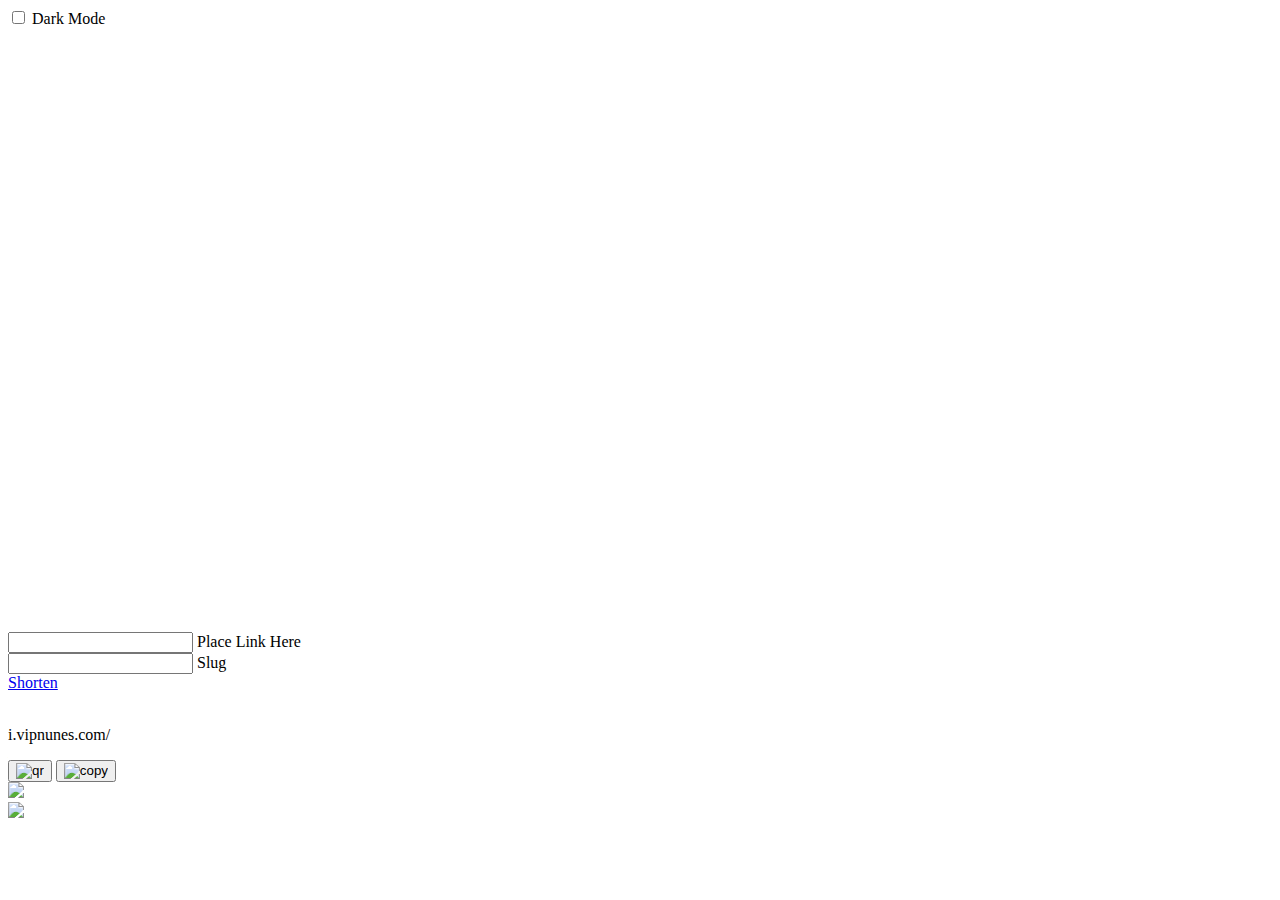
==== index.html @ 41abf0c3 "Update index.html" ====
<!DOCTYPE html>
<html lang="en">
    <head>
        <!-- Google Analytics -->
        <script async src="https://www.googletagmanager.com/gtag/js?id=G-P7LH3W5CSR"></script>
        <script>
        window.dataLayer = window.dataLayer || [];
        function gtag(){dataLayer.push(arguments);}
        gtag('js', new Date());

        gtag('config', 'G-P7LH3W5CSR');
        </script>


        <meta charset="UTF-8">
        <meta http-equiv="X-UA-Compatible" content="IE=edge">
        <meta name="viewport" content="width=device-width, initial-scale=1.0">
        <meta name="color-scheme" content="light dark">

        <title>i.vipnunes.com</title>
        <link rel="stylesheet" href="assets/styles.css" />
        <link rel="icon" href="assets/favicon.png" />
    </head>

	<body>
        <!-- preloader -->
        <div class="preloader">
            <span class="preloader-text">Loading...</span>
        </div>

        <!-- dark mode toggle -->
        <div class="dark-mode-toggle">
            <input type="checkbox" id="dark-mode-toggle" />
            <label for="dark-mode-toggle">Dark Mode</label>
        </div>

        

        <!-- form -->
		<div class="login-box">
            <img id="logo" src="assets/logo.png" alt="Shorten Logo">


			<form>
                <!-- long url -->
				<div class="user-box">
					<input type="text" name="text" value id="linkinput" required="" autocomplete="off" />
					<label>Place Link Here</label>
				</div>

                <!-- path -->
				<div class="user-box">
					<input type="text" name="path" value id="pathinput" required="" autocomplete="off" />
					<label>Slug</label>
				</div>

                <!-- button -->
				<a href="javascript:void(0);" id="myinput" value="Shorten">

					Shorten
				</a>
			</form>

            <br>

            <!-- shortened url box -->
            <div class="msg row">
                <div class="column left">
                    <p id="message">i.vipnunes.com/ </p>
                </div>
                <div class="column right">
                    <button name="qr-btn" id="qr-btn"> <img id="qr"  src="assets/qr.png" alt="qr" /> </button>
                    <button name="copy" id="copy"><img id="copy-to-clipboard" src="assets/copy.png" alt="copy"  /></button>
                </div>
            </div>

            <div class="links" >
                <a href="https://github.com/vipnunes">
                    <img id="github-logo" src="assets/github.png"/>
                </a>
            </div>

		</div>

        <!-- The Modal -->
        <div id="myModal" class="modal">

            <!-- Modal content -->
            <div class="modal-content">
                <span class="close"></span>
                <img id="qr-img" src="https://api.qrserver.com/v1/create-qr-code/?data=https://i.vipnunes.com/&qzone=2&size=250x250&bgcolor=f1ede2" />
            </div>
        
        </div>

        <!-- link script -->
        <script src="assets/script.js"></script>

        

	</body>
</html>
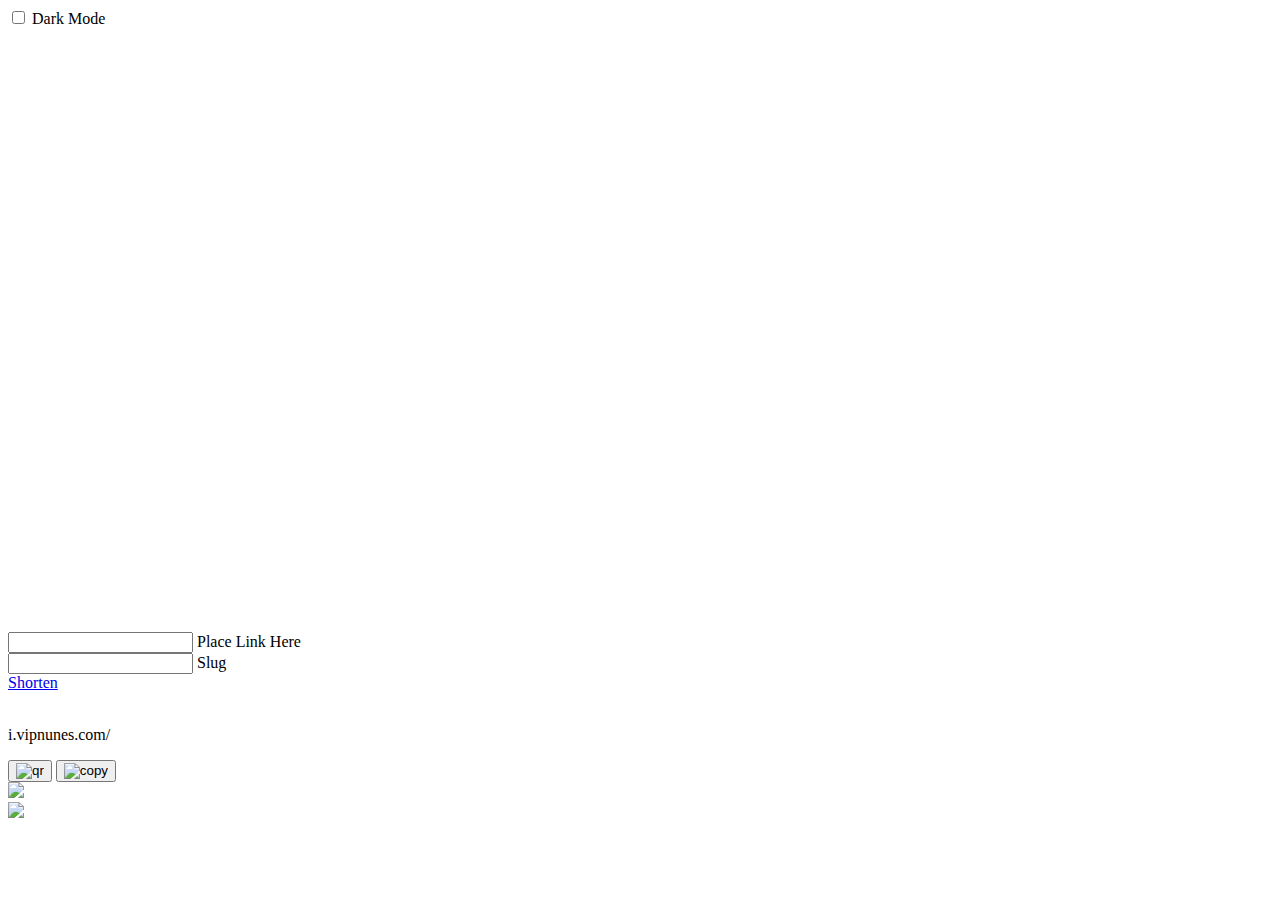
==== commit 50b728af: "Update index.html" ====
--- a/index.html
+++ b/index.html
@@ -56,7 +56,10 @@
 
                 <!-- button -->
 				<a href="javascript:void(0);" id="myinput" value="Shorten">
-
+					<span></span>
+					<span></span>
+					<span></span>
+					<span></span>
 					Shorten
 				</a>
 			</form>
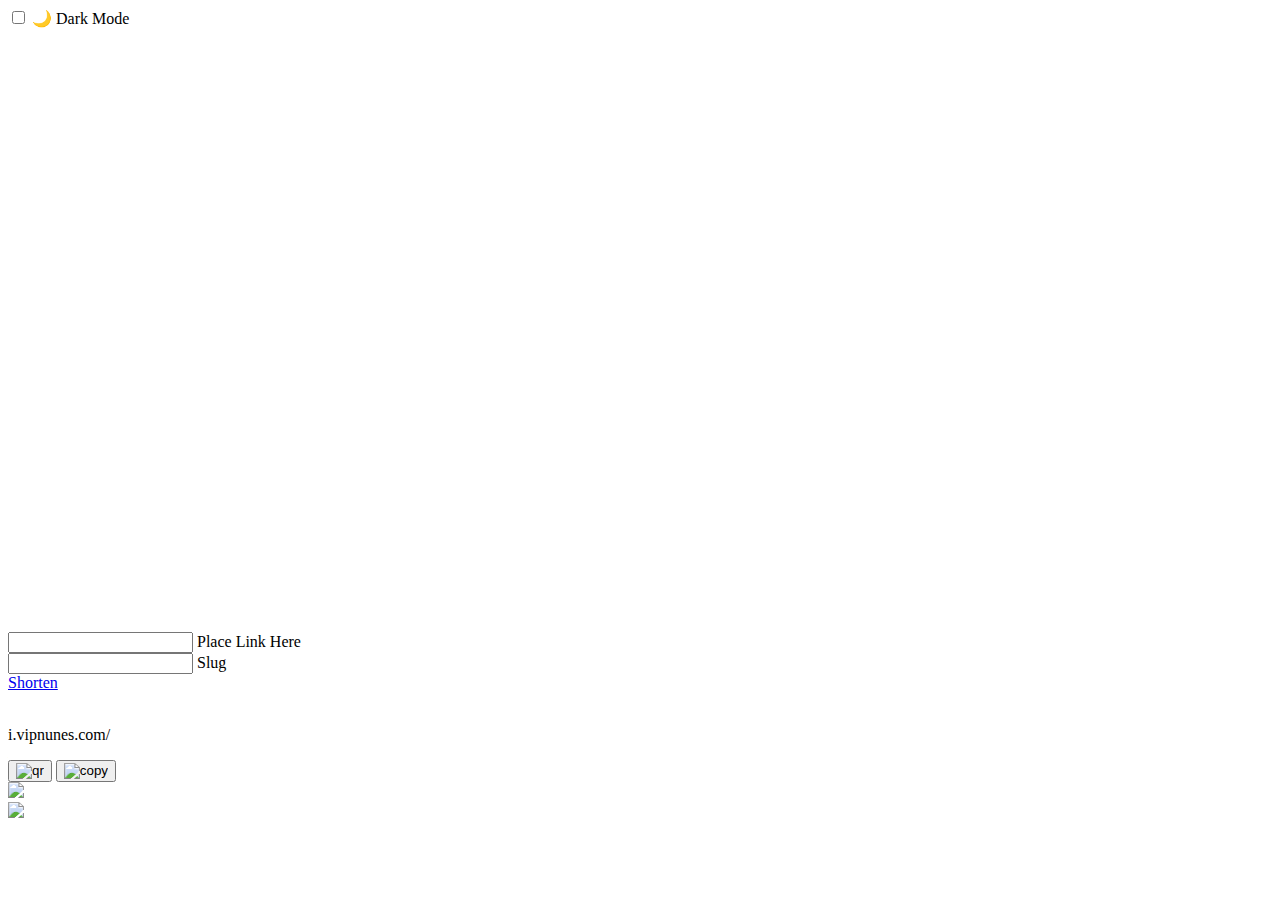
==== commit c07c3474: "Update index.html" ====
--- a/index.html
+++ b/index.html
@@ -31,7 +31,7 @@
         <!-- dark mode toggle -->
         <div class="dark-mode-toggle">
             <input type="checkbox" id="dark-mode-toggle" />
-            <label for="dark-mode-toggle">Dark Mode</label>
+            <label for="dark-mode-toggle">🌙 Dark Mode</label>
         </div>
 
         
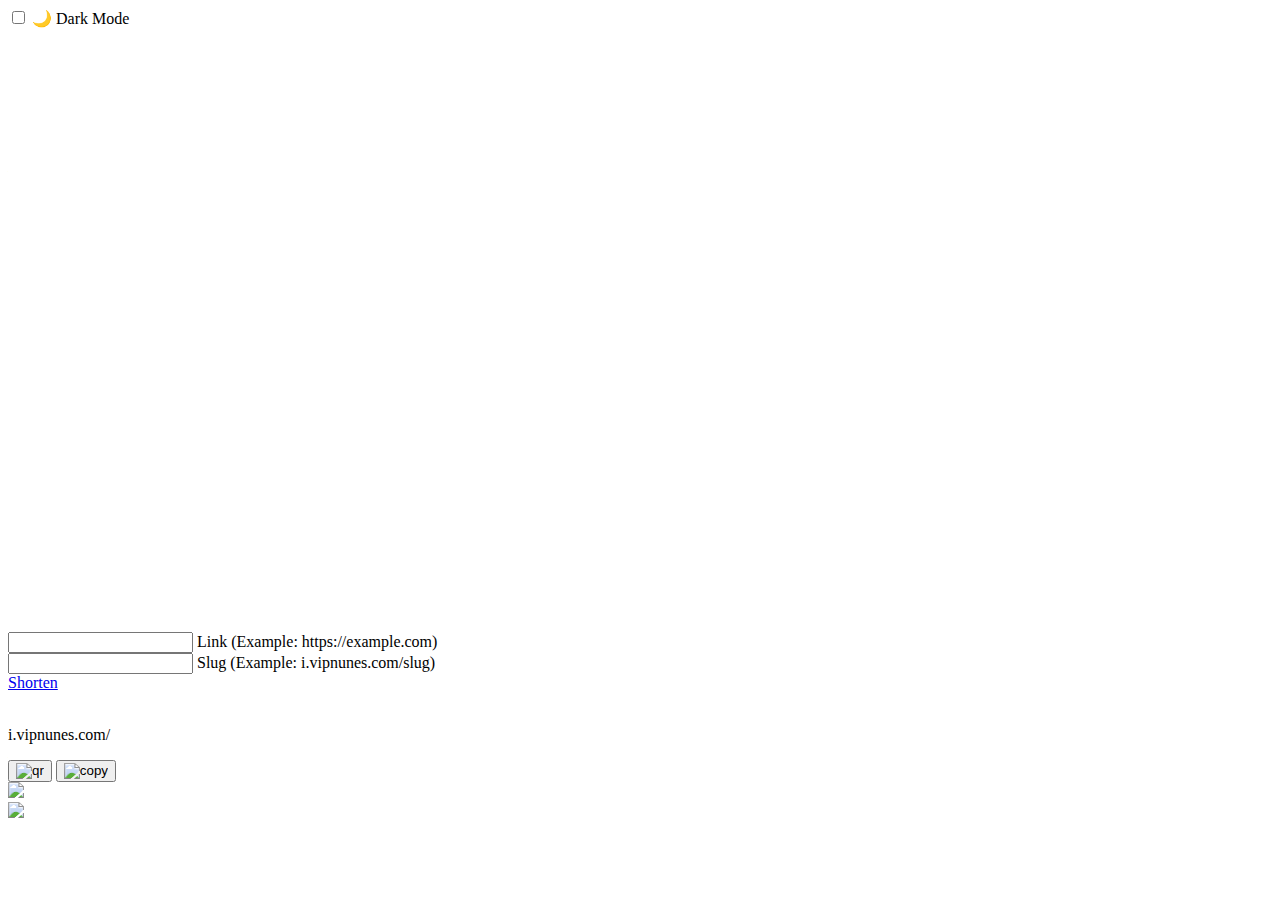
==== commit 49915d7e: "Update index.html" ====
--- a/index.html
+++ b/index.html
@@ -45,13 +45,13 @@
                 <!-- long url -->
 				<div class="user-box">
 					<input type="text" name="text" value id="linkinput" required="" autocomplete="off" />
-					<label>Place Link Here</label>
+					<label>Link (Example: https://example.com)</label>
 				</div>
 
                 <!-- path -->
 				<div class="user-box">
 					<input type="text" name="path" value id="pathinput" required="" autocomplete="off" />
-					<label>Slug</label>
+					<label>Slug (Example: i.vipnunes.com/slug)</label>
 				</div>
 
                 <!-- button -->
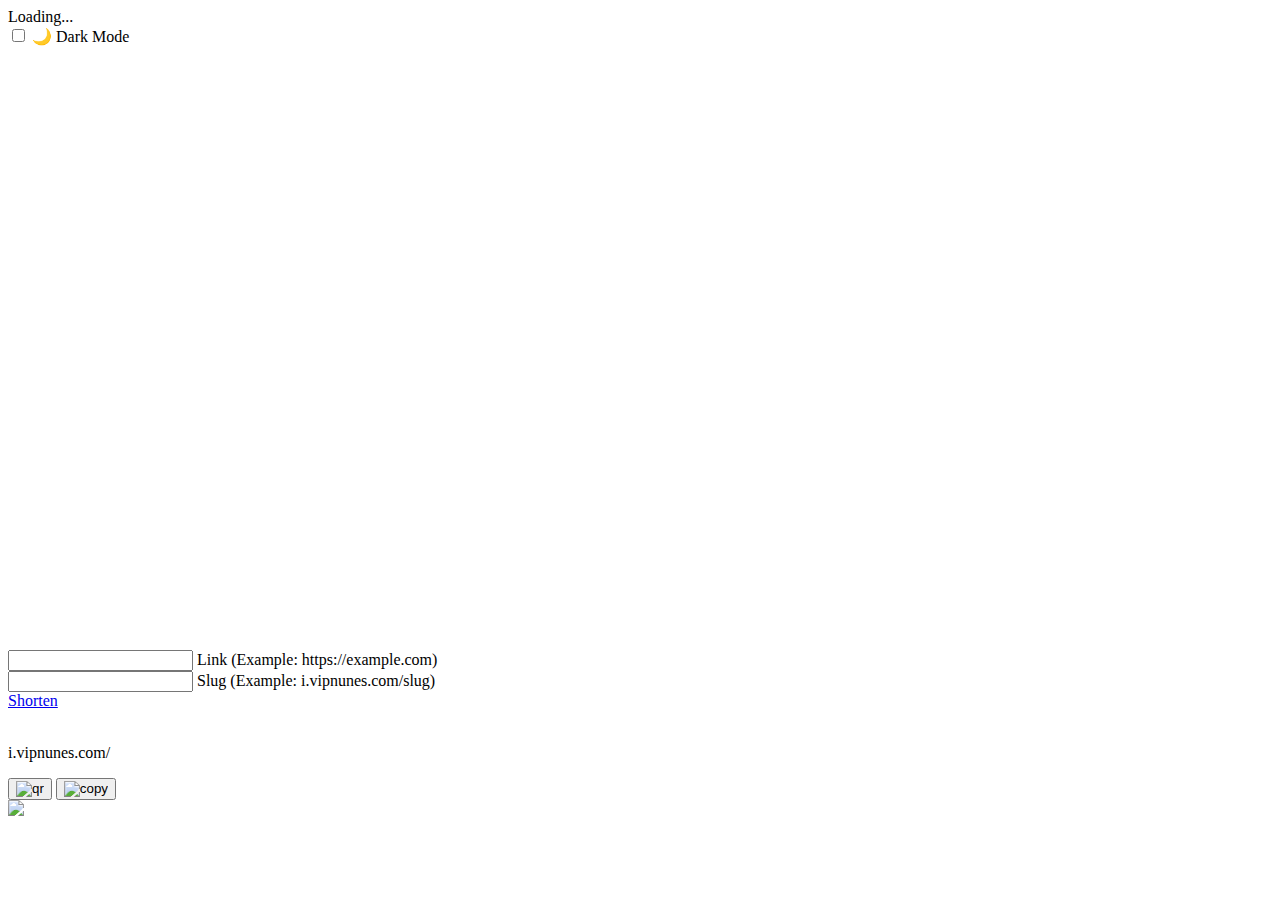
==== commit b22015ae: "Update index.html" ====
--- a/index.html
+++ b/index.html
@@ -77,11 +77,7 @@
                 </div>
             </div>
 
-            <div class="links" >
-                <a href="https://github.com/vipnunes">
-                    <img id="github-logo" src="assets/github.png"/>
-                </a>
-            </div>
+
 
 		</div>
 
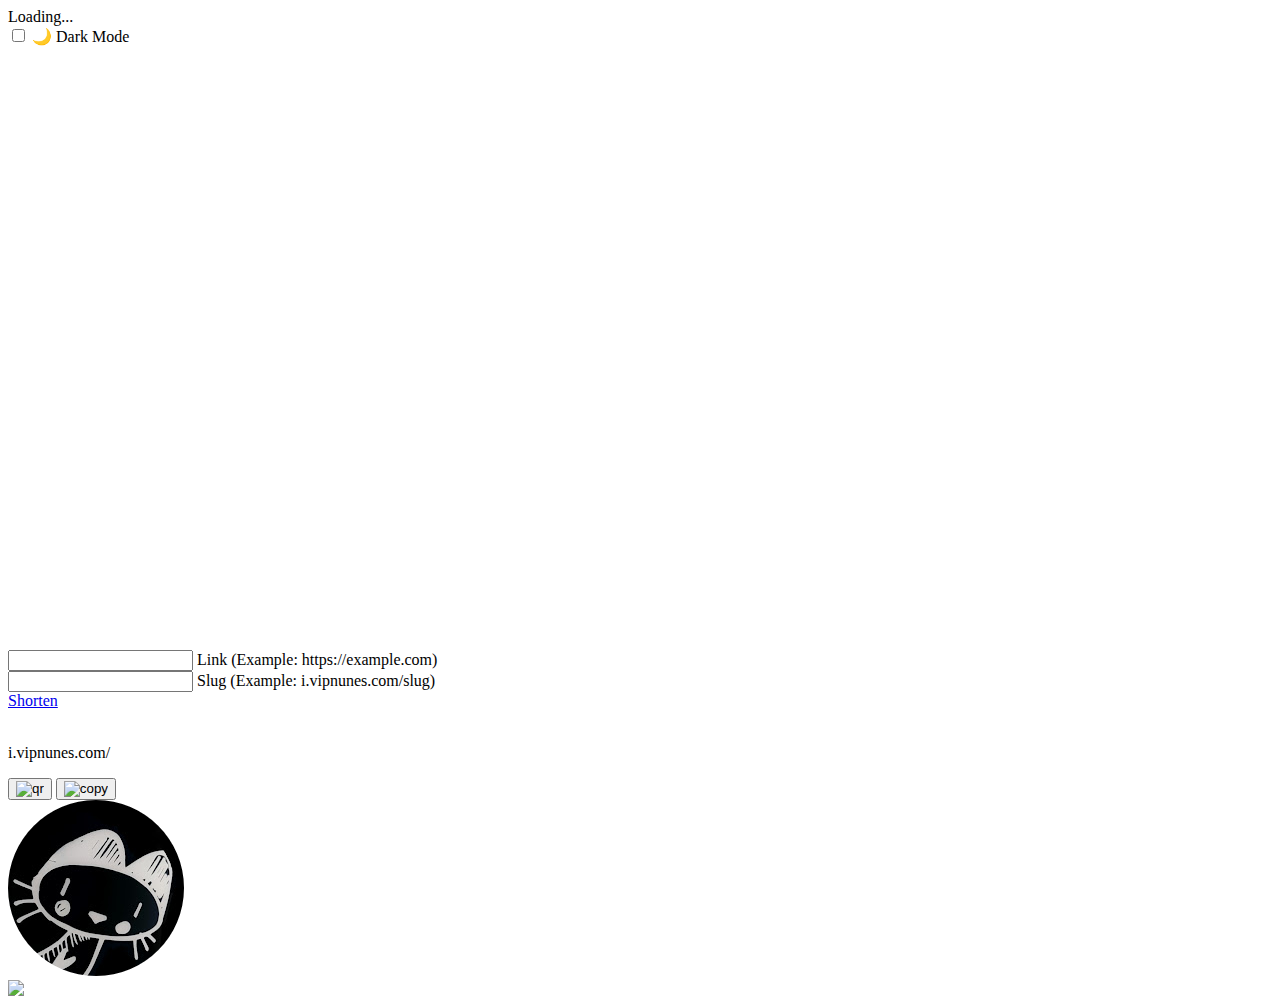
==== commit 91141c8f: "Update index.html" ====
--- a/index.html
+++ b/index.html
@@ -77,7 +77,11 @@
                 </div>
             </div>
 
-
+            <div class="links" >
+                <a href="https:///vipnunes.com">
+                    <img src="assets/favicon.png"/>
+                </a>
+            </div>
 
 		</div>
 
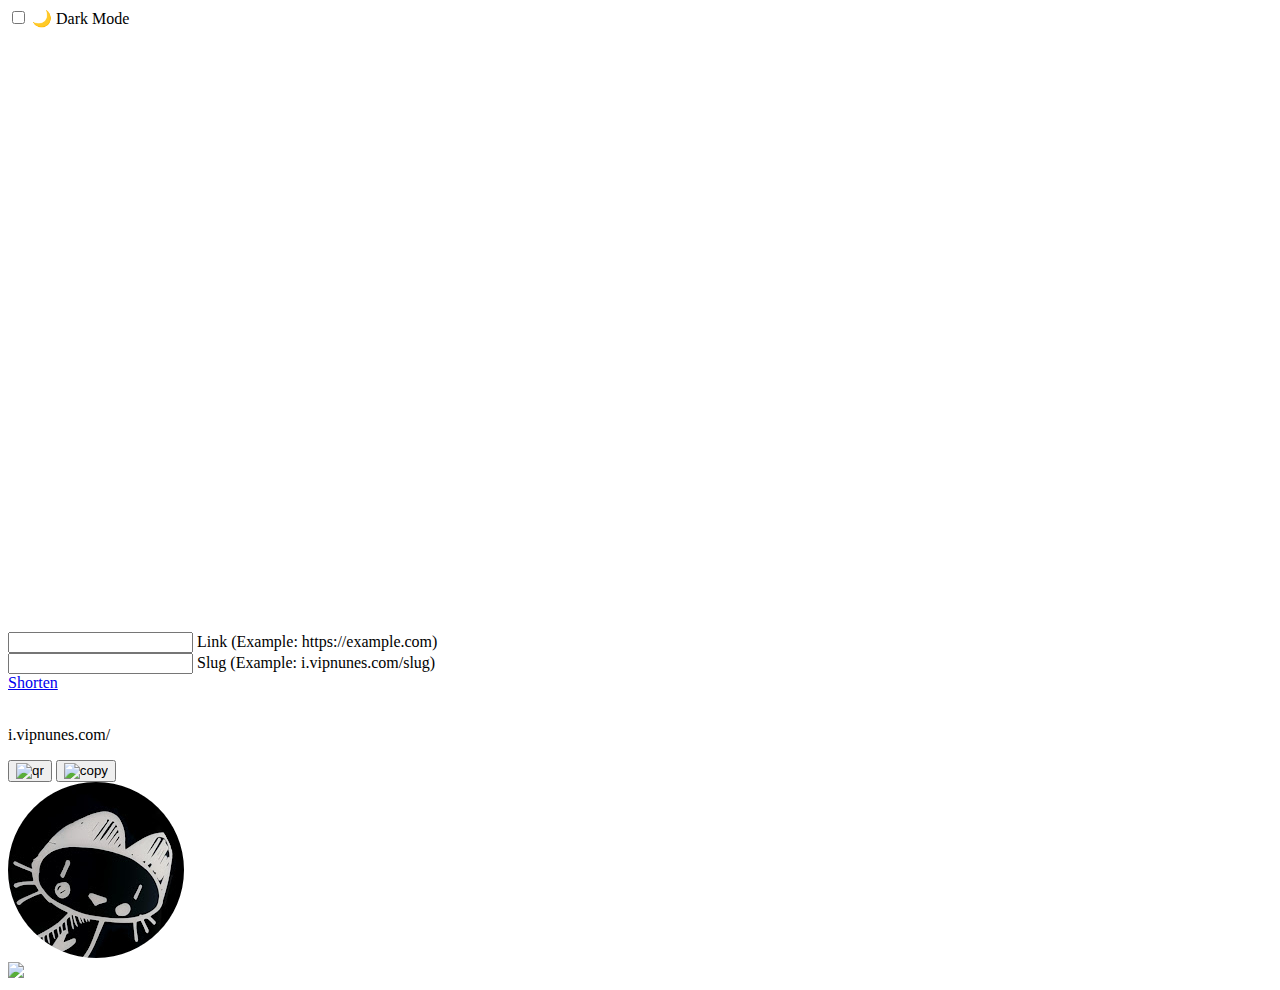
==== commit 98138a3b: "Update index.html" ====
--- a/index.html
+++ b/index.html
@@ -77,7 +77,7 @@
                 </div>
             </div>
 
-            <div class="links" >
+            <div id='github-logo' class="links">
                 <a href="https:///vipnunes.com">
                     <img src="assets/favicon.png"/>
                 </a>
